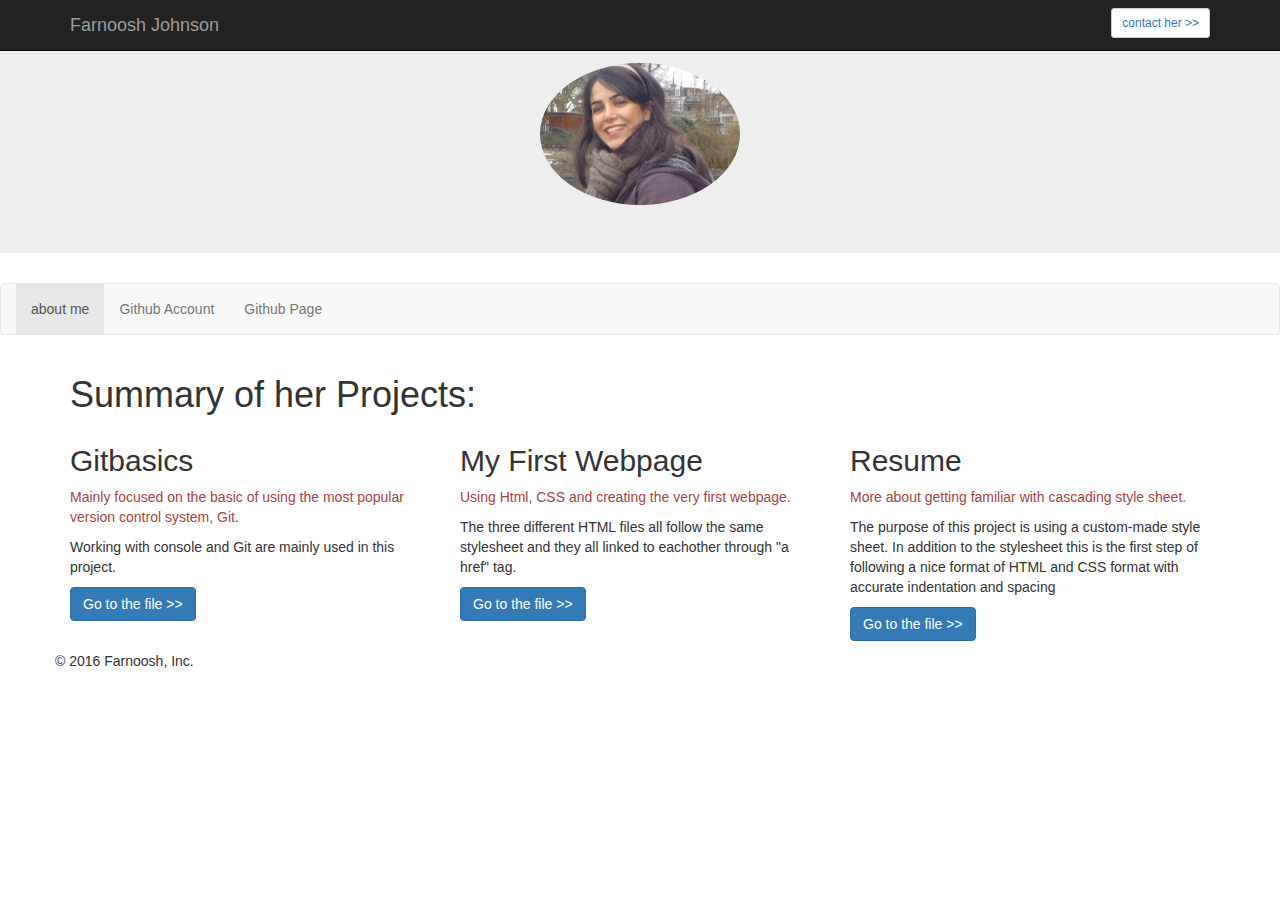
==== index.html @ 84dc9c47 "create a portfolio website" ====
<!DOCTYPE html>
<html lang="en">
  <head>
    <meta charset="utf-8">
    <meta http-equiv="X-UA-Compatible" content="IE=edge">
    <meta name="viewport" content="width=device-width, initial-scale=1">
    <!-- The above 3 meta tags *must* come first in the head; any other head content must come *after* these tags -->
    <title>Farnoosh's Portfolio</title>

    <!-- Bootstrap -->
    <link href="css/bootstrap.min.css" rel="stylesheet">
    <link href="css/styles.css" rel="stylesheet">
  </head>
  <body>
    <nav class= "navbar navbar-inverse navbar-fixed-top">
      <div class="container">
        <div class="navbar-header">
          <span class= "navbar-brand">Farnoosh Johnson</span>
        </div>
        <div id="navbar" class="navbar-collapse collapse">
          <form class="navbar-form navbar-right">
            <div class="btn btn-default btn-sm">
              <a href="mailto:farnoosh@pdx.edu" role="button">contact her >></a>
            </div>
          </form>
        </div>
      </div>
    </nav>
    <div class="jumbotron">
      <div class="container">
        <span= pic>
        <img src="img/farnoosh.jpg" alt="A photo of Farnoosh"
         class="img-circle center-block">
       </span>
     </div>
    </div>
    <nav class="navbar navbar-default navbar-fixed">
      <div id="navbar" class="collapse navbar-collapse">
        <ul class="nav navbar-nav">
          <li class="active">
            <a href="aboutMe.html">about me</a>
          </li>
          <li>
            <a href="https://github.com/Farnoosh63">Github Account</a>
          </li>
          <li>
            <a href="https://farnoosh63.github.io/Portfolio/">Github Page</a>
          </li>
        </ul>
      </div>
    </nav>
    <div class="container">
      <h1>Summary of her Projects: </h1>
      <div class="row">
        <div class="col-lg-4">
          <h2>Gitbasics </h2>
            <p class="text-danger">
              Mainly focused on the basic of using the most
              popular version control system, Git.
              <p>Working with console and Git are mainly used in this project.</p>
            </p>
            <a class="btn btn-primary" href="https://github.com/Farnoosh63/gitbasics.git"
            role="button">Go to the file >></a>
          </div>

        <div class="col-lg-4">
          <h2>My First Webpage</h2>
            <p class="text-danger">
              Using Html, CSS and creating the very first webpage.
            <p>The three different HTML files all follow the same
            stylesheet and they all linked to eachother through "a href"
            tag.</p>
            <p>
            <a class="btn btn-primary" href="https://github.com/Farnoosh63/My-First-webpage.git"
            role="button">Go to the file >></a>
         </div>
         <div class="col-lg-4">
           <h2>Resume</h2>
             <p class="text-danger">
               More about getting familiar with cascading style sheet.
             <p>The purpose of this project is using a custom-made style
             sheet. In addition to the stylesheet this is the first step of
             following a nice format of HTML and CSS format with accurate
             indentation and spacing</p>
             <p>
             <a class="btn btn-primary" href="https://github.com/Farnoosh63/resume.git"
             role="button">Go to the file >></a>
          </div>


    <!-- jQuery (necessary for Bootstrap's JavaScript plugins) -->
    <script src="https://ajax.googleapis.com/ajax/libs/jquery/1.11.3/jquery.min.js"></script>
    <!-- Include all compiled plugins (below), or include individual files as needed -->
    <script src="js/bootstrap.min.js"></script>




<footer class="footer">
  <p>&copy 2016 Farnoosh, Inc.</p>
</footer>
</div>
  </body>
</html>
---- css/styles.css ----
img {
 margin-top: 15px;
 width: 200px;
 height: auto;
}

@media (min-width:400px) and (max-width:765px){
  img {
    display: none;
  }
  .navbar navbar-default navbar-fixed {
    display: inline-table;
  }

}

.lead {
  margin-top: 15px;
}
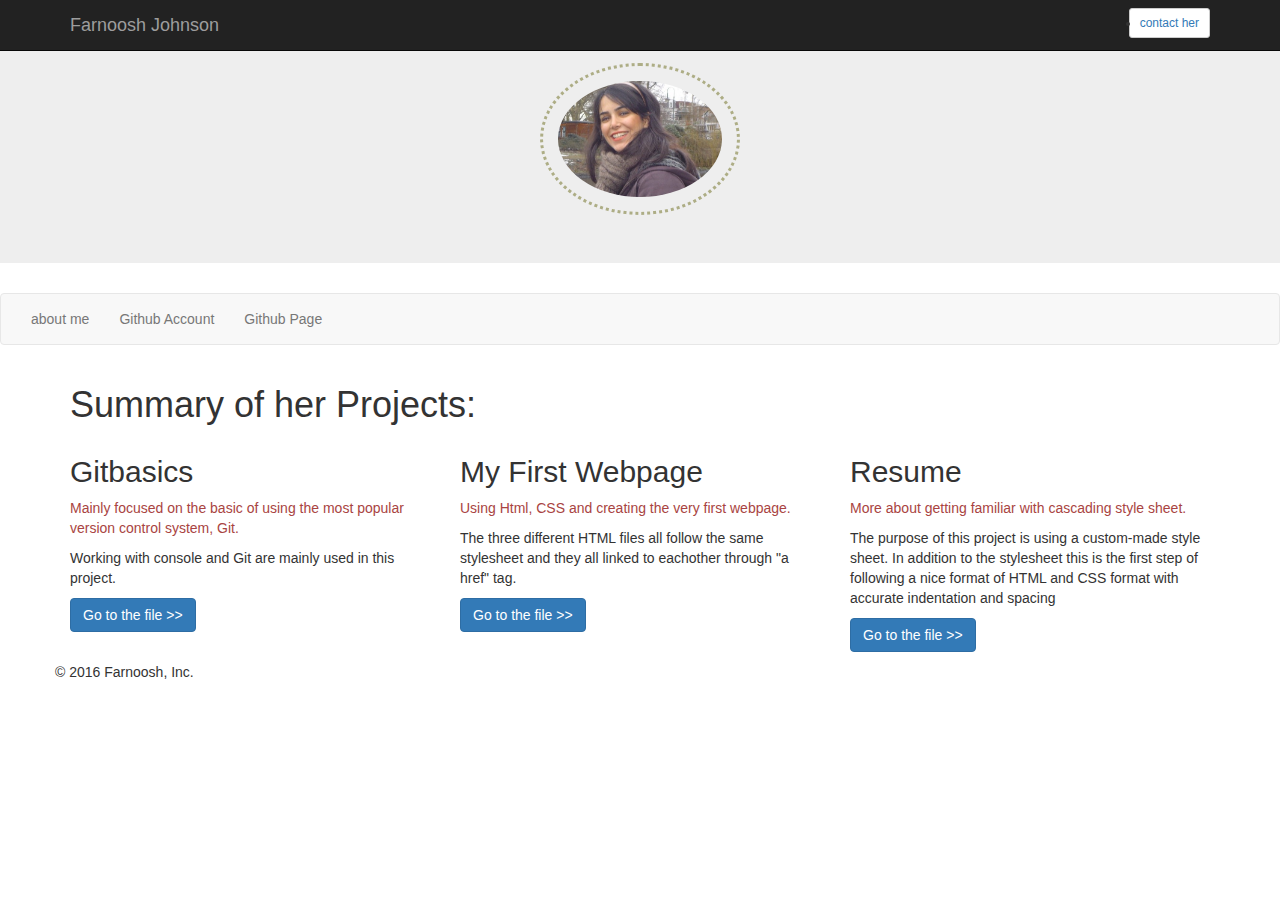
==== commit 3aaf137a: "add Javascript file" ====
--- a/index.html
+++ b/index.html
@@ -16,15 +16,25 @@
       <div class="container">
         <div class="navbar-header">
           <span class= "navbar-brand">Farnoosh Johnson</span>
+          <button type="button" class="navbar-toggle collapsed"
+              data-toggle="collapse" data-target="#navbar"
+              aria-expanded="false" aria-controls="navbar">
+              <span class="sr-only">Toggle navigation</span>
+              <span class="icon-bar"></span>
+              <span class="icon-bar"></span>
+              <soan class="icon-bar"></span>
+            </button>
+          </div>
+          <div id="navbar" class="navbar-collapse collapse">
+            <form class="navbar-form navbar-right">
+              <ul class="btn btn-default btn-sm">
+                <li class="active">
+                  <a href="mailto:farnoosh@pdx.edu" class="button">contact her</a>
+                </li>
+              </ul>
+            </form>
+          </div>
         </div>
-        <div id="navbar" class="navbar-collapse collapse">
-          <form class="navbar-form navbar-right">
-            <div class="btn btn-default btn-sm">
-              <a href="mailto:farnoosh@pdx.edu" role="button">contact her >></a>
-            </div>
-          </form>
-        </div>
-      </div>
     </nav>
     <div class="jumbotron">
       <div class="container">
@@ -35,16 +45,24 @@
      </div>
     </div>
     <nav class="navbar navbar-default navbar-fixed">
-      <div id="navbar" class="collapse navbar-collapse">
+      <button type="button" class="navbar-toggle collapsed"
+          data-toggle="collapse" data-target="#navbar-inner"
+          aria-expanded="false" aria-controls="navbar">
+          <span class="sr-only">Toggle navigation</span>
+          <span class="icon-bar"></span>
+          <span class="icon-bar"></span>
+          <soan class="icon-bar"></span>
+        </button>
+      <div id="navbar-inner" class="collapse navbar-collapse">
         <ul class="nav navbar-nav">
-          <li class="active">
+          <li>
             <a href="aboutMe.html">about me</a>
           </li>
           <li>
             <a href="https://github.com/Farnoosh63">Github Account</a>
           </li>
           <li>
-            <a href="https://farnoosh63.github.io/Portfolio/">Github Page</a>
+            <a href="https://farnoosh63.github.io/portfolio/">Github Page</a>
           </li>
         </ul>
       </div>
--- a/css/styles.css
+++ b/css/styles.css
@@ -2,16 +2,20 @@
  margin-top: 15px;
  width: 200px;
  height: auto;
+ padding: 15px;
+ border: dotted #adad85;
 }
 
-@media (min-width:400px) and (max-width:765px){
+@media  (max-width: 768px){
   img {
-    display: none;
+    margin-top: 40px;
   }
-  .navbar navbar-default navbar-fixed {
-    display: inline-table;
-  }
-
+  .btn-sm {
+    padding: 5px 10px;
+    font-size: 12px;
+    line-height: 1.5;
+    border-radius: 3px;
+ }
 }
 
 .lead {
